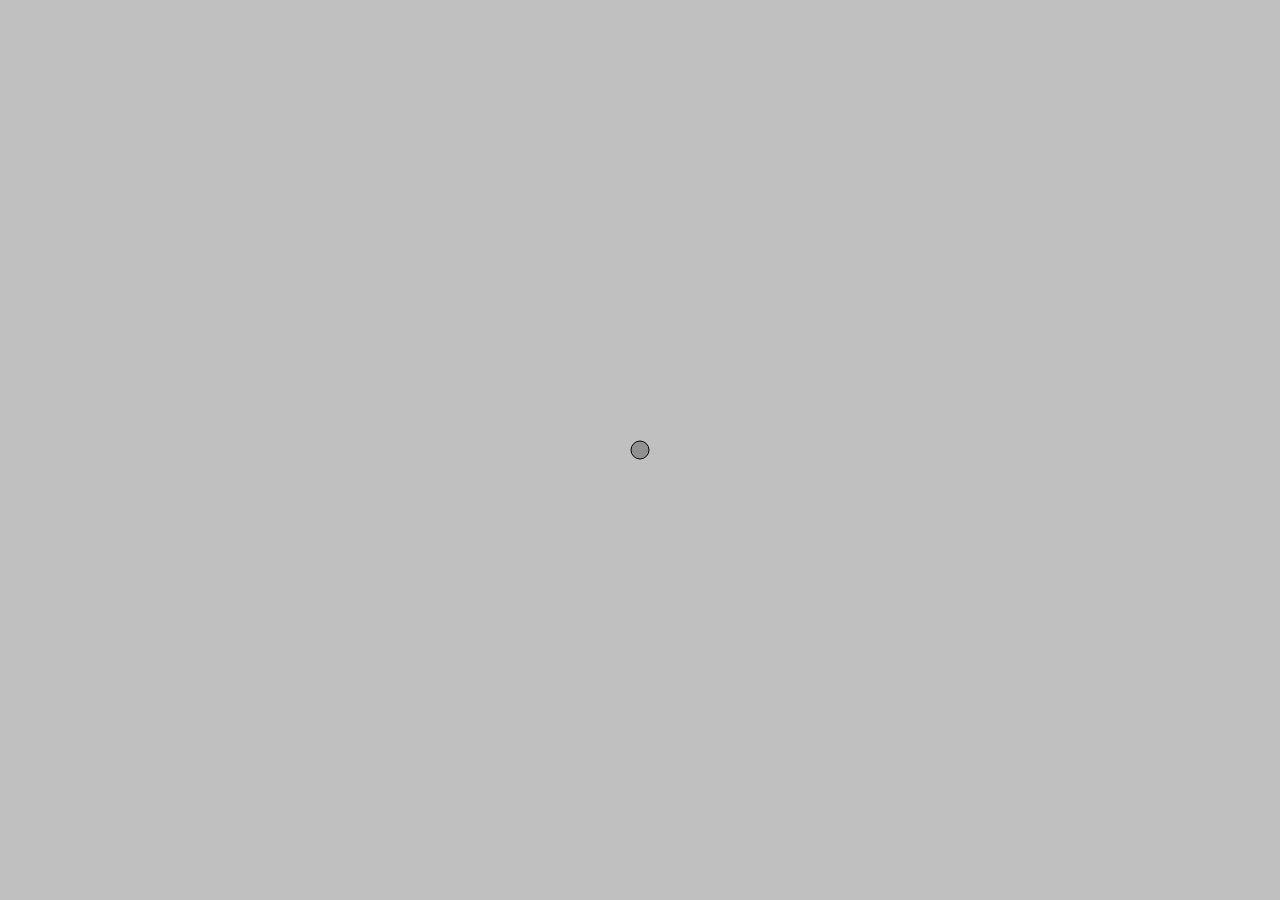
==== index.html @ 4cf4fb26 "Add files via upload" ====
<!DOCTYPE html>
<html>
<head>
	<meta charset="utf-8">
  	<meta http-equiv="X-UA-Compatible" content="IE=edge">
  	<meta name="viewport" content="width=device-width, initial-scale=1.0, minimum-scale=1.0, maximum-scale=1.0, user-scalable=no">
  	<title>Locus</title>
  	<link rel="stylesheet" type="text/css" href="LocusStyles.css">
  	<link rel="stylesheet" href="https://unpkg.com/leaflet@1.9.4/dist/leaflet.css"
    	integrity="sha256-p4NxAoJBhIIN+hmNHrzRCf9tD/miZyoHS5obTRR9BMY="
    	crossorigin=""/>
    <link rel="manifest" href="manifest.json">
  	<script src="https://unpkg.com/leaflet@1.9.4/dist/leaflet.js"
    	integrity="sha256-20nQCchB9co0qIjJZRGuk2/Z9VM+kNiyxNV1lvTlZBo="
    	crossorigin=""></script>
  	<meta name="application-name" content="Locus">
</head>
<body>
<main class="main">
	<div id="map"></div>
</main>
<div id='controls'>
	<button id='plusButton' class='round-button'><img src='plusButton24px.svg'/></button>
	<button id='minusButton' class='round-button'><img src='minusButton24px.svg'/></button>
	<button id='actionButton' class='round-button'><img src='fixButton24px.svg'/></button>
	<button id="moreButton" class="round-button"><img src='moreButton24px.svg'/></button>
</div>
<div id='moreControls' class='dialog'>
	<!--div id='more' class='dialog'-->
	<div id='findGroup'>
		find: <input type="text" id="findText"/>
	</div>
	<div id='buttonsGroup'>
		<button id='routeButton' class='clear-button'><img src='routeButton24px.svg'/></button>
		<button id='routesButton' class='clear-button'><img src='routesButton24px.svg'/></button>
		<button id='unitButton' class='textButton'>km</button>
		<button id='modeButton' class='textButton'>mode</button>
	</div>
	<!--/div-->
</div>
<div id='dash' class='dialog'>
	<div id='duration' class='gauge'></div>
	<div id='distance' class='gauge'></div>
	<div id='speed' class='gauge'></div>
	<div id='finishButtons'>
		<button id='finishButton' class='textButton'>finish</button>
		<button id='cancelRouting' class='textButton'>cancel</button>
	</div>
</div>
<div id='locus'><img src='locus24px.svg'/></div>
<div id="listScreen" class='dialog'>
    <ul id='list'></ul>
</div>
<div id='routeDetail' class='dialog'>
	<input type='text' id='routeName' class='nameBox'><br>
    <!--div id='routeInfo'-->
   		<span id='routeLength'></span>&nbsp;&nbsp;ascent: <span id='routeAscent'></span>
   	<!--/div-->
   	<div id='routeProfile'>
   		
   	</div>
    <div id='routeButtons'>
    	<button id='loadButton' class='textButton'>&nbsp;load&nbsp;</button>
    	<button id='deleteButton' class='textButton'>delete</button>
    </div>
</div>
<div id='saveDialog' class='dialog'>
	<div>save: <input type="text" id="saveName" class='nameBox'/><br>
	<!--div id=saveInfo-->
	<span id='saveDistance'></span> ascent: <span id='saveAscent'></span>
	</div>
	<div id='saveButtons'>
		<button id="saveButton" class='textButton'>&nbsp;save&nbsp;</button>
		<button id="cancelSave" class='textButton'>cancel</button>
	</div>
</div>
<div id='findDialog' class='dialog'>
	<div> Find: <input type="text" id="findText" class="nameBox"/></div>
	<div id="foundList"></div>
</div>
<!--div id='helpScreen'>
	<div id='helpHeader'>
		<span onclick="showNotifications()">&nbsp;&nbsp;KEY</span>
		<button id='closeHelpButton' class='clearButton'><img src='closeButton24px.svg'/></button>
	</div>
	<img id='key' src='key.png'/>
</div-->
<script src="LocusScript.js" async></script>
</body>
</html>
---- LocusStyles.css ----
html, body {
  padding: 0;
  margin: 0;
  height: 100%;
  width: 100%;
  /* font-family: 'Helvetica', 'Verdana', sans-serif;*/
  font-family: 'Courier', monospace;
  font-weight: 400;
  font-display: optional;
  color: #444;
  -webkit-font-smoothing: antialiased;
  -moz-osx-font-smoothing: grayscale;
}
html {
  overflow: hidden;
}
body {
  display: -webkit-box;
  display: -webkit-flex;
  display: -ms-flexbox;
  display: flex;
  -webkit-box-orient: vertical;
  -webkit-box-direction: normal;
  -webkit-flex-direction: column;
      -ms-flex-direction: column;
          flex-direction: column;
  -webkit-flex-wrap: nowrap;
      -ms-flex-wrap: nowrap;
          flex-wrap: nowrap;
  -webkit-box-pack: start;
  -webkit-justify-content: flex-start;
      -ms-flex-pack: start;
          justify-content: flex-start;
  -webkit-box-align: stretch;
  -webkit-align-items: stretch;
      -ms-flex-align: stretch;
          align-items: stretch;
  -webkit-align-content: stretch;
      -ms-flex-line-pack: stretch;
          align-content: stretch;
  background: "gray"
}
input, label, select {
    font-size: large;
    font-family: 'Courier', monospace;
}
input {
	height: 20px;
	padding: 0;
	color: white;
	background-color: dimgray;
	border: none;
}
button {
	border: none;
	background: none;
	color: white;
	font-family: 'Courier', monospace;
	font-size: 16px;
	font-weight: bold;
}
li {
	height: 40px;
	font-size: 0.75em;
}
.heavy {
    font: bold 30px monospace;
    fill: #FFFFFF;
}
.round-button {
	position: fixed;
	width: 50px;
	height: 50px;
	border: 2px solid white;
	border-radius: 10px;
	background: gray;
	z-index: 5;
	display: none;
}
.clear-button {
	position: fixed;
	width: 50px;
	height: 50px;
	border: 0px solid black;
	background: none;
	font-size: 24px;
	font-weight: bold;
	color: white;
	z-index: 10;
	display: none;
}
.round-button .clear-button img {
	display: block;
	width: 24px;
	height: 24px;
	margin: auto;
}
.gauge {
	position: absolute;
	width: 33%;
	top: 10px;
	/*height: 100%;*/
	font-weight: bold;
	font-size: 24px;
	color: white;
}
.nameBox {
	width: 75%;
	border-width: 1px;
	border-color: white;
	color: white;
	background-color: dimgray;
}
.dialog {
	position: fixed;
	left: 0;
	right: 0;
	top: 0;
	padding: 10px;
	margin: 10px;
	border: solid white 2px;
	border-radius: 10px;
	color: white;
	background-color: gray;
	z-index: 10;
	display: none;
}
.textButton {
	border: 2px solid white;
	border-radius: 10px;
	margin: 5px;
	padding: 5px;
	float: right;
	font-size:16px;
	font-weight: bold;
	color: white;
	background-color:gray;
}
.elevIcon {
	font-size: 0.75em;
	background-color: #FFFFFF88;
	color: red;
}
#locus {
	position: fixed;
	width: 24px;
	height: 24px;
	left: 100px;
	top: 100px;
	z-index: 5;
	display: 'block';
}
#controls {
	left: 0;
	bottom: 0;
	width: 100%;
	height: 70px;
	z-index: 5;
	display: block;
}
#plusButton {
	left: 20px;
	bottom: 80px;
}
#minusButton {
	left: 20px;
	bottom: 20px;
}
#actionButton {
	right: 20px;
	bottom: 20px;
}
#moreControls {
	left: 0;
	top: 0;
	width: 100%;
	height: 70px;
	display: none;
}
#moreButton {
    left: 20px;
    top: 20px;
}
#more {

	padding: 10px;
	border: 0px solid 0;
	border-radius: 15px;
	color: white;
	background-color: gray;
	font-size: 1em;
	z-index: 5;
	display: none;
}
#buttonsGroup {
	width: 100%;
	top: 40px;
}
#routeButton {
	position: absolute;
	bottom: 5px;
	left: 5%;
}
#routesButton {
	position: absolute;
	bottom: 5px;
	left: 20%;
}
#findText {
	height: 30px;
}
#dash {
	height: 40px;
}
#duration {
	left: 20px;
}
#distance {
	left: 33%;
}
#speed {
	right: 20px;
}
/*
#cancelRouting {
	
}
#finishButton {
	right: 10px;
	display: none;
}
*/
#map {
	top: 0;
	left: 0;
	width: 100%;
	height: 100%;
	background-color: silver;
	z-index: 1;
	display: block;
}
#listScreen {
    -webkit-box-flex: 1;
    -webkit-flex: 1;
    -ms-flex: 1;
    flex: 1;
    left: 0;
    top : 0;
    color: white;
    background-color: gray;
	display: none;
    z-index: 5;
    overflow-x: hidden;
    overflow-y: auto;
    -webkit-overflow-scrolling: touch;
}
#list {
	top: 100px;
	height: 100%;
    list-style-type: none;
    display: flex;
    flex-direction: column;
}
#routeDetail {
	position: fixed;
	top: 0;
	left: 0;
	padding: 10px;
	background-color: gray;
	color: white;
	z-index: 10;
	display: none;
}
#routeInfo {
	position: absolute;
	/* bottom: 8px; */
}
#routeButtons {
	width: 100%;
	top: 50px;
}
#saveDialog {
	height: 80px;
}
#saveInfo {
	position: absolute;
	top: 50px;
}
#saveButtons {
	position: absolute;
	bottom: 10px;
	right: 10px;
}
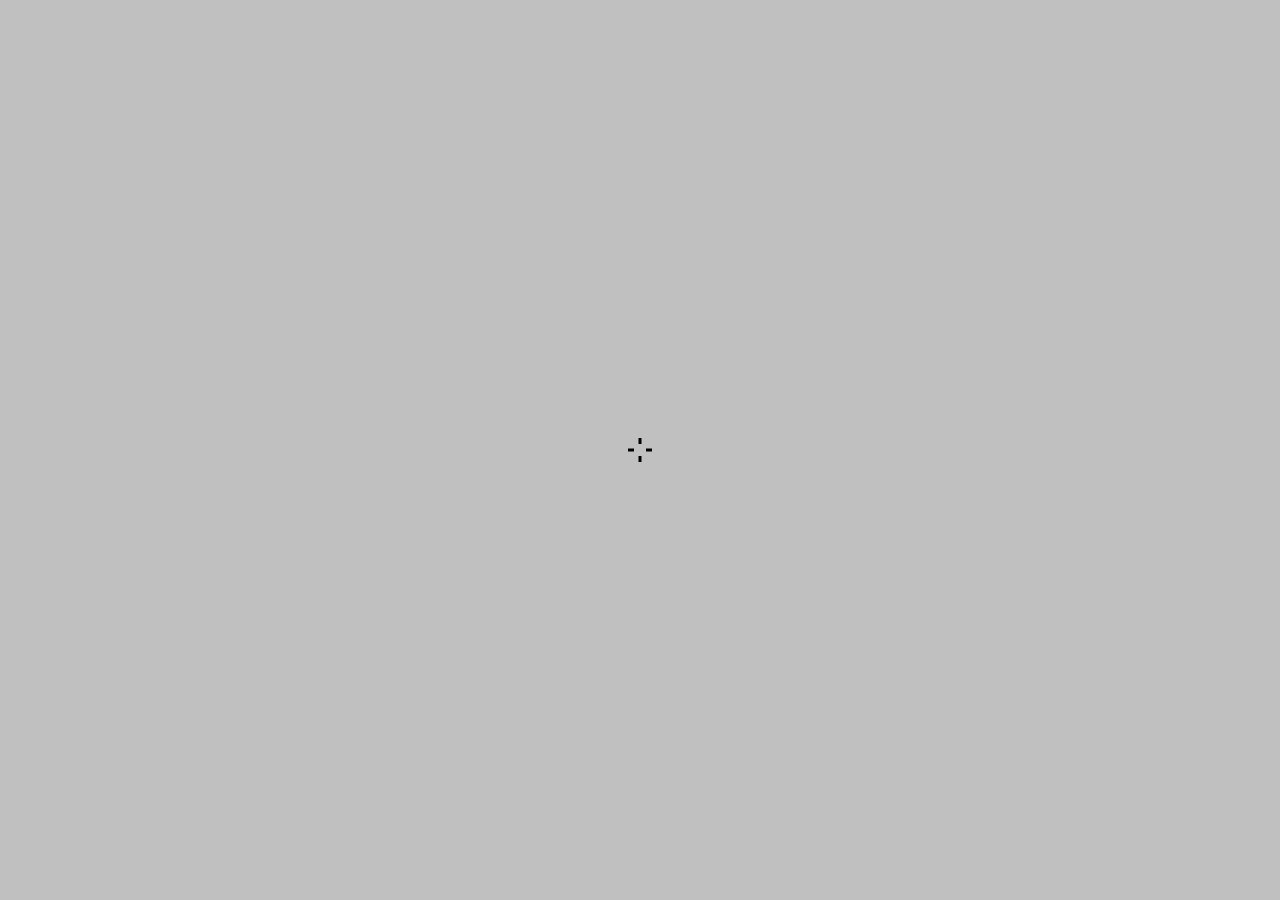
==== commit f5356651: "Add files via upload" ====
--- a/index.html
+++ b/index.html
@@ -4,8 +4,8 @@
 	<meta charset="utf-8">
   	<meta http-equiv="X-UA-Compatible" content="IE=edge">
   	<meta name="viewport" content="width=device-width, initial-scale=1.0, minimum-scale=1.0, maximum-scale=1.0, user-scalable=no">
-  	<title>Locus</title>
-  	<link rel="stylesheet" type="text/css" href="LocusStyles.css">
+  	<title>Map</title>
+  	<link rel="stylesheet" type="text/css" href="MapStyles.css">
   	<link rel="stylesheet" href="https://unpkg.com/leaflet@1.9.4/dist/leaflet.css"
     	integrity="sha256-p4NxAoJBhIIN+hmNHrzRCf9tD/miZyoHS5obTRR9BMY="
     	crossorigin=""/>
@@ -13,39 +13,42 @@
   	<script src="https://unpkg.com/leaflet@1.9.4/dist/leaflet.js"
     	integrity="sha256-20nQCchB9co0qIjJZRGuk2/Z9VM+kNiyxNV1lvTlZBo="
     	crossorigin=""></script>
-  	<meta name="application-name" content="Locus">
+  	<meta name="application-name" content="Map">
 </head>
 <body>
 <main class="main">
 	<div id="map"></div>
 </main>
 <div id='controls'>
-	<button id='plusButton' class='round-button'><img src='plusButton24px.svg'/></button>
-	<button id='minusButton' class='round-button'><img src='minusButton24px.svg'/></button>
-	<button id='actionButton' class='round-button'><img src='fixButton24px.svg'/></button>
-	<button id="moreButton" class="round-button"><img src='moreButton24px.svg'/></button>
+	<button id='plusButton' class='round-button'></button>
+	<button id='minusButton' class='round-button'></button>
+	<button id='actionButton' class='round-button'></button>
+	<button id="moreButton" class="round-button"></button>
+</div>
+<div id='goMode'>
+	<button id='followButton' class='textButton'>follow</button>
+	<button id='trackButton' class='textButton'>track&nbsp;</button>
 </div>
 <div id='moreControls' class='dialog'>
-	<!--div id='more' class='dialog'-->
 	<div id='findGroup'>
 		find: <input type="text" id="findText"/>
 	</div>
 	<div id='buttonsGroup'>
-		<button id='routeButton' class='clear-button'><img src='routeButton24px.svg'/></button>
-		<button id='routesButton' class='clear-button'><img src='routesButton24px.svg'/></button>
-		<button id='unitButton' class='textButton'>km</button>
+		<button id='routeButton' class='clear-button'><img src='route24px.svg'/></button>
+		<button id='routesButton' class='clear-button'><img src='routes24px.svg'/></button>
+		<button id='unitButton' class='textButton'></button>
 		<button id='modeButton' class='textButton'>mode</button>
 	</div>
-	<!--/div-->
+</div>
+<div id='routing' class='dialog'>
+	route: <span id='routeDistance'></span><br>
+	<button id='finishButton' class='textButton'>finish</button>
+	<button id='cancelRouting' class='textButton'>cancel</button>
 </div>
 <div id='dash' class='dialog'>
 	<div id='duration' class='gauge'></div>
 	<div id='distance' class='gauge'></div>
 	<div id='speed' class='gauge'></div>
-	<div id='finishButtons'>
-		<button id='finishButton' class='textButton'>finish</button>
-		<button id='cancelRouting' class='textButton'>cancel</button>
-	</div>
 </div>
 <div id='locus'><img src='locus24px.svg'/></div>
 <div id="listScreen" class='dialog'>
@@ -53,9 +56,7 @@
 </div>
 <div id='routeDetail' class='dialog'>
 	<input type='text' id='routeName' class='nameBox'><br>
-    <!--div id='routeInfo'-->
-   		<span id='routeLength'></span>&nbsp;&nbsp;ascent: <span id='routeAscent'></span>
-   	<!--/div-->
+   	<span id='routeLength'></span>&nbsp;&nbsp;ascent: <span id='routeAscent'></span>
    	<div id='routeProfile'>
    		
    	</div>
@@ -78,13 +79,6 @@
 	<div> Find: <input type="text" id="findText" class="nameBox"/></div>
 	<div id="foundList"></div>
 </div>
-<!--div id='helpScreen'>
-	<div id='helpHeader'>
-		<span onclick="showNotifications()">&nbsp;&nbsp;KEY</span>
-		<button id='closeHelpButton' class='clearButton'><img src='closeButton24px.svg'/></button>
-	</div>
-	<img id='key' src='key.png'/>
-</div-->
-<script src="LocusScript.js" async></script>
+<script src="MapScript.js" async></script>
 </body>
 </html>
--- a/MapStyles.css
+++ b/MapStyles.css
@@ -0,0 +1,304 @@
+html, body {
+  padding: 0;
+  margin: 0;
+  height: 100%;
+  width: 100%;
+  /* font-family: 'Helvetica', 'Verdana', sans-serif;*/
+  font-family: 'Courier', monospace;
+  font-weight: 400;
+  font-display: optional;
+  background-color: color: #444;
+  -webkit-font-smoothing: antialiased;
+  -moz-osx-font-smoothing: grayscale;
+}
+html {
+  overflow: hidden;
+}
+body {
+  display: -webkit-box;
+  display: -webkit-flex;
+  display: -ms-flexbox;
+  display: flex;
+  -webkit-box-orient: vertical;
+  -webkit-box-direction: normal;
+  -webkit-flex-direction: column;
+      -ms-flex-direction: column;
+          flex-direction: column;
+  -webkit-flex-wrap: nowrap;
+      -ms-flex-wrap: nowrap;
+          flex-wrap: nowrap;
+  -webkit-box-pack: start;
+  -webkit-justify-content: flex-start;
+      -ms-flex-pack: start;
+          justify-content: flex-start;
+  -webkit-box-align: stretch;
+  -webkit-align-items: stretch;
+      -ms-flex-align: stretch;
+          align-items: stretch;
+  -webkit-align-content: stretch;
+      -ms-flex-line-pack: stretch;
+          align-content: stretch;
+}
+input, label, select {
+    font-size: large;
+    font-family: 'Courier', monospace;
+}
+input {
+	height: 20px;
+	padding: 0;
+	color: white;
+	background: none;
+	border: solid white 1px;
+}
+button {
+	border: none;
+	background: none;
+	color: white;
+	font-family: 'Courier', monospace;
+	font-size: 16px;
+	font-weight: bold;
+}
+li {
+	height: 40px;
+	font-size: 0.75em;
+}
+.heavy {
+    font: bold 30px monospace;
+    fill: #FFFFFF;
+}
+.round-button {
+	position: fixed;
+	width: 50px;
+	height: 50px;
+	border: none;
+	border-radius: 50%;
+	background-color: #000;
+	z-index: 5;
+	display: none;
+}
+.clear-button {
+	width: 50px;
+	height: 50px;
+	border: none;
+	margin: 10px;
+	font-size: 24px;
+	font-weight: bold;
+	color: white;
+	z-index: 10;
+	display: none;
+}
+.round-button .clear-button img {
+	display: block;
+	width: 24px;
+	height: 24px;
+}
+.round-button img {
+	display: block;
+	width: 24px;
+	height: 24px;
+}
+.gauge {
+	position: absolute;
+	width: 33%;
+	top: 10px;
+	font-weight: bold;
+	font-size: 24px;
+	color: white;
+}
+.nameBox {
+	width: 75%;
+	border-width: 1px;
+	border-color: white;
+	color: white;
+	background: none;
+}
+.dialog {
+	position: fixed;
+	left: 0;
+	top: 0;
+	width: 100%;
+	padding: 10px;
+	color: white;
+	background-color: #000;
+	z-index: 10;
+	display: none;
+}
+.textButton {
+	border: none;
+	margin: 5px;
+	padding: 5px;
+	float: right;
+	font-size:1em;
+	font-weight: bold;
+	color: white;
+	background: none;
+}
+.elevIcon {
+	font-size: 0.75em;
+	background-color: #FFFFFF88;
+	color: red;
+}
+#locus {
+	position: fixed;
+	width: 24px;
+	height: 24px;
+	left: 100px;
+	top: 100px;
+	z-index: 5;
+	display: 'block';
+}
+#controls {
+	left: 0;
+	bottom: 0;
+	width: 100%;
+	z-index: 50;
+	display: block;
+}
+#plusButton {
+	left: 20px;
+	bottom: 80px;
+	background:  url(plus.svg) center center no-repeat;
+}
+#minusButton {
+	left: 20px;
+	bottom: 20px;
+	background:  url(minus.svg) center center no-repeat;
+}
+#actionButton {
+	right: 20px;
+	bottom: 20px;
+	background:  url(fix.svg) center center no-repeat;
+}
+#goMode {
+	position: fixed;
+	right: 10px;
+	bottom: 10px;
+	padding: 10px;
+	margin: 10px;
+	border: none;
+	border-radius: 10px;
+	color: white;
+	background-color: #000;
+	z-index: 15;
+	display: none;
+}
+#moreControls {
+	left: 0;
+	top: 0;
+	width: 100%;
+	height: 70px;
+	display: none;
+}
+#moreButton {
+    left: 20px;
+    top: 20px;
+    background:  url(more.svg) center center no-repeat;
+}
+#more {
+	padding: 10px;
+	border: 0px solid 0;
+	border-radius: 15px;
+	color: white;
+	background-color: gray;
+	font-size: 1em;
+	z-index: 5;
+	display: none;
+}
+#buttonsGroup {
+	top: 50px;
+	right: 50px;
+}
+
+#routeButton {
+	position: absolute;
+	top: 35px;
+	left: 5%;
+}
+#routesButton {
+	position: absolute;
+	top: 35px;
+	left: 20%;
+}
+
+#findText {
+	height: 30px;
+}
+#dash {
+	height: 40px;
+	width: 100%;
+}
+#duration {
+	left: 20px;
+}
+#distance {
+	left: 33%;
+}
+#speed {
+	right: 20px;
+}
+/*
+#finishButtons {
+	bottom: 10px;
+}
+*/
+#map {
+	top: 0;
+	left: 0;
+	width: 100%;
+	height: 100%;
+	background-color: silver;
+	z-index: 1;
+	display: block;
+}
+#listScreen {
+    -webkit-box-flex: 1;
+    -webkit-flex: 1;
+    -ms-flex: 1;
+    flex: 1;
+    left: 0;
+    top : 0;
+    color: white;
+    background-color: gray;
+	display: none;
+    z-index: 5;
+    overflow-x: hidden;
+    overflow-y: auto;
+    -webkit-overflow-scrolling: touch;
+}
+#list {
+	top: 100px;
+	height: 100%;
+    list-style-type: none;
+    display: flex;
+    flex-direction: column;
+}
+#routeDetail {
+	position: fixed;
+	top: 0;
+	left: 0;
+	padding: 10px;
+	background-color: gray;
+	color: white;
+	z-index: 10;
+	display: none;
+}
+#routeInfo {
+	position: absolute;
+	/* bottom: 8px; */
+}
+#routeButtons {
+	width: 100%;
+	top: 50px;
+}
+#saveDialog {
+	height: 80px;
+}
+#saveInfo {
+	position: absolute;
+	top: 50px;
+}
+#saveButtons {
+	position: absolute;
+	bottom: 10px;
+	right: 10px;
+}
